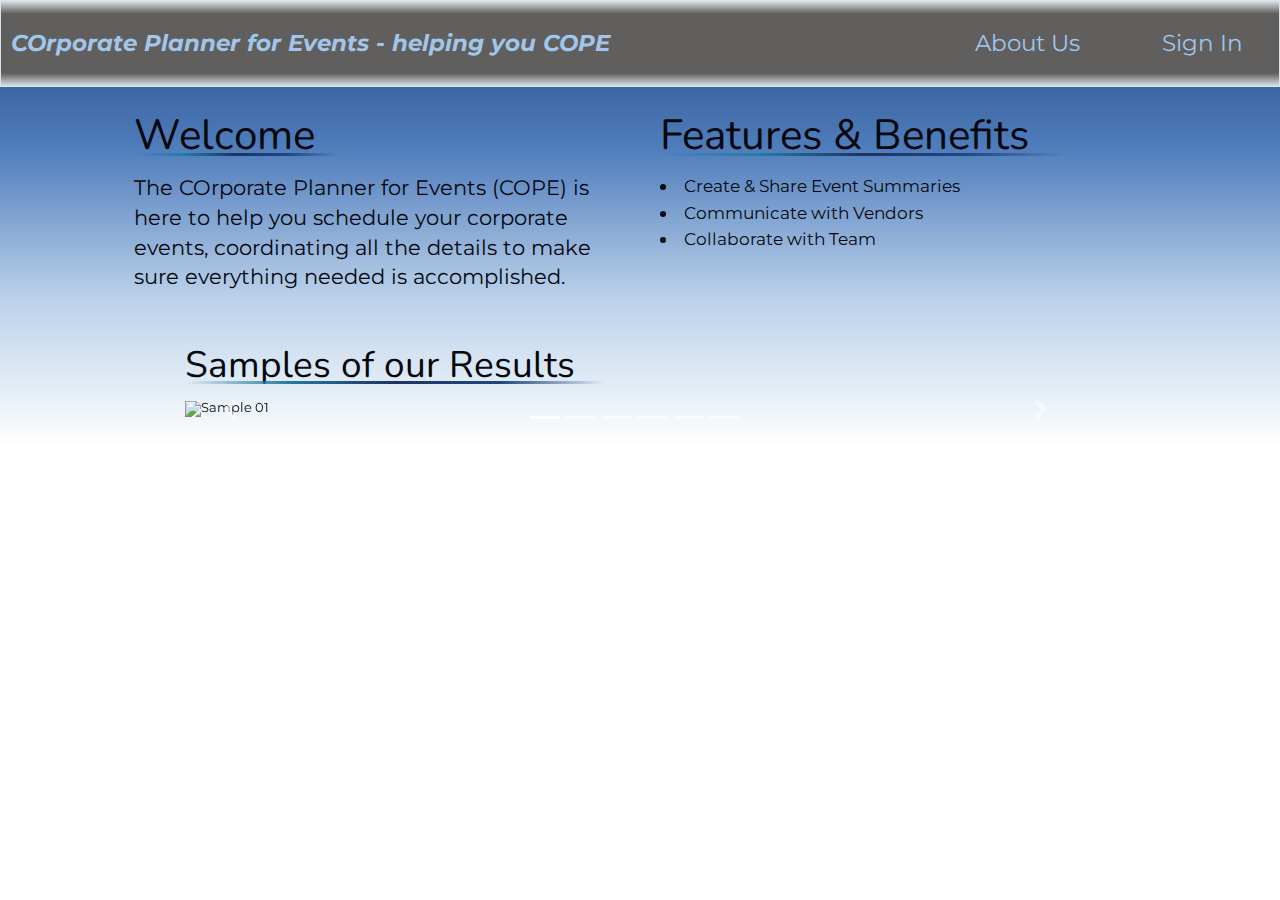
==== index.html @ 60e18fb6 "Styling tweaks." ====
<!doctype html>

<html lang="en">
<head>
  <meta charset="utf-8">
  <meta name="viewport" content="width=device-width, initial-scale=1">

  <title>COPE: COrporate Planner for Events</title>

  <link rel="apple-touch-icon" sizes="180x180" href="./img/favicon/apple-touch-icon.png">
  <link rel="icon" type="image/png" sizes="32x32" href="./img/favicon/favicon-32x32.png">
  <link rel="icon" type="image/png" sizes="16x16" href="./img/favicon/favicon-16x16.png">
  <link rel="manifest" href="./img/favicon/site.webmanifest">

  <link rel="stylesheet" href="https://fonts.googleapis.com/css?family=Nunito%7COpen+Sans%7CRoboto%7CMontserrat&display=swap">
  <link rel="stylesheet" href="https://maxcdn.bootstrapcdn.com/bootstrap/4.3.1/css/bootstrap.min.css">
  <link rel="stylesheet" href="css/index.css">

  <script src="https://use.fontawesome.com/releases/v5.8.1/js/all.js" data-auto-replace-svg="nest"></script>
  <script src="https://ajax.googleapis.com/ajax/libs/jquery/3.4.1/jquery.min.js"></script>
  <script src="https://maxcdn.bootstrapcdn.com/bootstrap/4.3.1/js/bootstrap.min.js"></script>
</head>

<body>
  <header>
    <nav>
      <div>
        <a class="Title" href="index.html">
          <span class="title">COrporate&nbsp;Planner for&nbsp;Events<span class="desktop-only"> - </span><br class="not-desktop"/></span><span class="subtitle">helping&nbsp;you&nbsp;COPE</span>
        </a>
      </div>
      <div>
        <a class="About" href="about.html">About&nbsp;Us&nbsp;<i class="fas fa-users"></i></a>
        <a class="SignIn" href="#">Sign&nbsp;In&nbsp;<i class="fas fa-sign-in-alt"></i></a>
      </div>
    </nav>
  </header>

  <div class="main-container home">
    <div class="intro-flex">
      <section class="intro-item">
        <h2 class="welcome">Welcome</h2>
        
        <p>
          <span>The COrporate Planner for Events (COPE) is here to help you schedule your corporate events, coordinating all the details to make sure everything needed is accomplished.</span>
        </p>
      </section>
    
      <section class="intro-item features">
        <h2 class="features-benefits">Features &amp; Benefits</h2>

        <ul>
          <li>Create & Share Event Summaries</li>
          <li>Communicate with Vendors</li>
          <li>Collaborate with Team</li>
        </ul>
      </section>
    </div>
    
    <section class="carousel-container">
      <h3 class="samples">Samples of our Results</h3>
      <div id="myCarousel" class="carousel slide" data-ride="carousel">
        <!-- Indicators -->
        <ol class="carousel-indicators">
          <li data-target="#myCarousel" data-slide-to="0" class="active"></li>
          <li data-target="#myCarousel" data-slide-to="1"></li>
          <li data-target="#myCarousel" data-slide-to="2"></li>
          <li data-target="#myCarousel" data-slide-to="3"></li>
          <li data-target="#myCarousel" data-slide-to="4"></li>
          <li data-target="#myCarousel" data-slide-to="5"></li>
        </ol>

        <!-- Wrapper for slides -->
        <div class="carousel-inner">
          <div class="carousel-item active">
            <img src="img/samples/01.jpg" alt="Sample 01" style="width:100%;">
          </div>
          <div class="carousel-item">
            <img src="img/samples/02.jpg" alt="Sample 02" style="width:100%;">
          </div>
          <div class="carousel-item">
            <img src="img/samples/03.jpg" alt="Sample 03" style="width:100%;">
          </div>
          <div class="carousel-item">
            <img src="img/samples/04.jpg" alt="Sample 04" style="width:100%;">
          </div>
          <div class="carousel-item">
            <img src="img/samples/05.jpg" alt="Sample 05" style="width:100%;">
          </div>
          <div class="carousel-item">
            <img src="img/samples/06.jpg" alt="Sample 06" style="width:100%;">
          </div>
        </div>
      
        <!-- Left and right controls -->
        <a class="carousel-control-prev" href="#myCarousel" data-slide="prev">
          <span class="carousel-control-prev-icon"></span>
        </a>
        <a class="carousel-control-next" href="#myCarousel" data-slide="next">
          <span class="carousel-control-next-icon"></span>
        </a>
      </div>
    </section>
  </div>
</body>
</html>
---- css/index.css ----
/* http://meyerweb.com/eric/tools/css/reset/ 
   v2.0 | 20110126
   License: none (public domain)
*/
html,
body,
div,
span,
applet,
object,
iframe,
h1,
h2,
h3,
h4,
h5,
h6,
p,
blockquote,
pre,
a,
abbr,
acronym,
address,
big,
cite,
code,
del,
dfn,
em,
img,
ins,
kbd,
q,
s,
samp,
small,
strike,
strong,
sub,
sup,
tt,
var,
b,
u,
i,
center,
dl,
dt,
dd,
ol,
ul,
li,
fieldset,
form,
label,
legend,
table,
caption,
tbody,
tfoot,
thead,
tr,
th,
td,
article,
aside,
canvas,
details,
embed,
figure,
figcaption,
footer,
header,
hgroup,
menu,
nav,
output,
ruby,
section,
summary,
time,
mark,
audio,
video {
  margin: 0;
  padding: 0;
  border: 0;
  font-size: 100%;
  font: inherit;
  vertical-align: baseline;
}
/* HTML5 display-role reset for older browsers */
article,
aside,
details,
figcaption,
figure,
footer,
header,
hgroup,
menu,
nav,
section {
  display: block;
}
body {
  line-height: 1;
}
ol,
ul {
  list-style: none;
}
blockquote,
q {
  quotes: none;
}
blockquote:before,
blockquote:after,
q:before,
q:after {
  content: '';
  content: none;
}
table {
  border-collapse: collapse;
  border-spacing: 0;
}
* {
  box-sizing: border-box;
}
html {
  font-size: calc(10px + 0.25vw);
}
@media (min-width: 1400px) {
  html {
    font-size: calc(10px + 0.33vw);
  }
}
body {
  font-family: 'Montserrat', sans-serif;
  color: #04080F;
  min-width: 300px;
  background: linear-gradient(#1F487E, #507DBC, #BBD1EA, white);
  background-repeat: no-repeat;
}
h1,
h2,
h3,
h4,
h5 {
  font-family: 'Nunito', sans-serif;
  color: #04080F;
}
h1 {
  padding: 15px 0;
}
@media (max-width: 500px) {
  h1 {
    font-size: 4rem;
  }
}
@media (min-width: 501px) {
  h1 {
    font-size: 4.2rem;
  }
}
h2 {
  padding: 12.5px 0;
}
@media (max-width: 500px) {
  h2 {
    font-size: 3rem;
  }
}
@media (min-width: 501px) {
  h2 {
    font-size: 3.2rem;
  }
}
h3 {
  padding: 10px 0;
}
@media (max-width: 500px) {
  h3 {
    font-size: 2.5rem;
  }
}
@media (min-width: 501px) {
  h3 {
    font-size: 2.8rem;
  }
}
p {
  font-size: 1.6em;
  line-height: 1.4;
  padding: 15px 0;
}
ul {
  padding: 15px 0;
}
section {
  padding: 15px 0;
}
.main-container {
  max-width: 1200px;
  width: 100%;
  margin: 0 auto;
}
header {
  width: 100%;
  color: #04080F;
  border: 1px solid #DAE3E5;
  font-size: 1.75rem;
}
@media (max-width: 500px) {
  header {
    background: linear-gradient(to bottom, #DAE3E5, #605F5E 5%, #605F5E 95%, #DAE3E5);
  }
}
@media (min-width: 501px) {
  header {
    background: linear-gradient(to bottom, #DAE3E5, #605F5E 10%, #605F5E 90%, #DAE3E5);
  }
}
@media (min-width: 1000px) {
  header {
    background: linear-gradient(to bottom, #DAE3E5, #605F5E 15%, #605F5E 85%, #DAE3E5);
  }
}
header nav {
  width: 100%;
  min-width: 300px;
  display: grid;
  text-align: center;
}
@media (max-width: 500px) {
  header nav {
    display: grid;
    grid-template-rows: 1fr 1fr;
    grid-template-columns: 1fr;
    grid-row-gap: 0;
    grid-column-gap: 0;
  }
}
@media (min-width: 501px) {
  header nav {
    display: grid;
    grid-template-rows: 1.5fr;
    grid-template-columns: 1fr 0.75fr;
    grid-row-gap: 0;
    grid-column-gap: 0;
  }
}
header nav div:first-child {
  display: grid;
  grid-template-rows: 1fr;
  grid-template-columns: 1fr;
  grid-row-gap: 0;
  grid-column-gap: 0;
}
@media (max-width: 500px) {
  header nav div:last-child {
    display: grid;
    grid-template-rows: 1fr 1fr;
    grid-template-columns: 1fr;
    grid-row-gap: 0;
    grid-column-gap: 0;
    padding-bottom: 15px;
  }
}
@media (min-width: 501px) {
  header nav div:last-child {
    display: grid;
    grid-template-rows: 1fr 1fr;
    grid-template-columns: 1fr;
    grid-row-gap: 0;
    grid-column-gap: 0;
  }
}
@media (min-width: 1000px) {
  header nav div:last-child {
    display: grid;
    grid-template-rows: 1fr;
    grid-template-columns: 2fr 1fr;
    grid-row-gap: 0;
    grid-column-gap: 0;
  }
}
@media (min-width: 1400px) {
  header nav div:last-child {
    display: grid;
    grid-template-rows: 1fr;
    grid-template-columns: 2.5fr 1fr;
    grid-row-gap: 0;
    grid-column-gap: 0;
  }
}
header nav div a {
  line-height: 1.5;
  margin: auto 0;
}
header nav div a:link {
  color: #A1C6EA;
  text-decoration: none;
  transition: all 0.33s ease-in-out;
}
header nav div a:visited {
  color: #507DBC;
  text-decoration: none;
  transition: all 0.33s ease-in-out;
}
header nav div a:hover {
  color: #DAE3E5;
  text-decoration: underline;
  transition: all 0.33s ease-in-out;
}
header nav div a:active {
  color: #BBD1EA;
  text-decoration: underline;
  transition: all 0.33s ease-in-out;
}
@media (max-width: 500px) {
  header nav div a {
    padding: 5px;
  }
}
@media (min-width: 501px) {
  header nav div a {
    padding: 0 10px;
  }
}
@media (min-width: 1000px) {
  header nav div a {
    padding: 15px 10px;
  }
}
@media (min-width: 1400px) {
  header nav div a {
    padding: 25px;
  }
}
header nav div a.Title {
  font-weight: bold;
  font-style: italic;
  text-align: center;
}
@media (min-width: 501px) {
  header nav div a.Title {
    padding: 25px 10px;
  }
}
@media (min-width: 1000px) {
  header nav div a.Title {
    text-align: left;
  }
}
header nav div a.About {
  text-align: right;
  grid-row-start: 1;
  grid-row-end: 1;
  grid-column-start: 1;
  grid-column-end: 1;
}
@media (max-width: 500px) {
  header nav div a.About {
    text-align: center;
  }
}
@media (min-width: 501px) {
  header nav div a.About {
    text-align: right;
    margin: 0;
    margin-top: auto;
    margin-right: 10px;
  }
}
@media (min-width: 1000px) {
  header nav div a.About {
    margin: auto 0;
  }
}
header nav div a.SignIn {
  text-align: right;
}
@media (max-width: 500px) {
  header nav div a.SignIn {
    text-align: center;
    grid-row-start: 2;
    grid-row-end: 2;
    grid-column-start: 1;
    grid-column-end: 1;
  }
}
@media (min-width: 501px) {
  header nav div a.SignIn {
    margin: 0;
    margin-bottom: auto;
    margin-right: 10px;
    grid-row-start: 2;
    grid-row-end: 2;
    grid-column-start: 1;
    grid-column-end: 1;
  }
}
@media (min-width: 1000px) {
  header nav div a.SignIn {
    margin: auto 0;
    margin-right: 20px;
    grid-row-start: 1;
    grid-row-end: 1;
    grid-column-start: 2;
    grid-column-end: 2;
  }
}
@media (min-width: 1400px) {
  header nav div a.SignIn {
    grid-row-start: 1;
    grid-row-end: 1;
    grid-column-start: 2;
    grid-column-end: 2;
  }
}
@media (min-width: 0px) {
  header nav .desktop-only {
    display: none;
  }
  header nav .not-desktop {
    display: inline;
  }
}
@media (min-width: 1000px) {
  header nav .desktop-only {
    display: inline;
  }
  header nav .not-desktop {
    display: none;
  }
}
@media (max-width: 500px) {
  .home {
    padding: 0 1vw;
    min-width: calc(100vw / 2);
    max-width: 100vw;
  }
}
@media (min-width: 501px) {
  .home {
    padding: 0 2vw;
    min-width: calc(92.5vw / 2);
    max-width: 92.5vw;
  }
}
@media (min-width: 1000px) {
  .home {
    padding: 0 8vw;
    min-width: calc(95vw / 2);
    max-width: 95vw;
  }
}
@media (min-width: 1400px) {
  .home {
    padding: 0 10vw;
    min-width: calc(97.5vw / 2);
    max-width: 97.5vw;
  }
}
.home .intro img {
  width: 100%;
  border-radius: 5px;
}
.home .intro-flex {
  display: flex;
  flex-wrap: wrap;
  justify-content: space-between;
  width: 100%;
}
@media (min-width: 501px) {
  .home .intro-flex {
    flex-direction: row-reverse;
  }
}
@media (min-width: 1000px) {
  .home .intro-flex {
    flex-direction: row;
  }
}
@media (min-width: 501px) {
  .home .intro-flex .intro-item {
    width: 100%;
  }
}
@media (min-width: 1000px) {
  .home .intro-flex .intro-item {
    width: 48%;
  }
}
@media (min-width: 1400px) {
  .home .intro-flex .intro-item {
    width: 45%;
  }
}
.home .intro-flex .features ul {
  list-style: disc inside;
  line-height: 2em;
}
.home .intro-flex .features ul li {
  font-size: 1.3em;
}
.home h1,
.home h2,
.home h3 {
  position: relative;
  padding-bottom: 2px;
  text-decoration: none;
}
.home h1::after,
.home h2::after,
.home h3::after {
  content: "";
  position: absolute;
  bottom: 2px;
  left: 0;
  height: 3px;
  background: #1D3461;
  background: linear-gradient(to left, transparent 0%, #1F487E 25%, #1D3461 50%, #247BA0 75%, transparent 100%);
}
.home h1::after {
  width: 25%;
}
@media (max-width: 500px) {
  .home h2.welcome::after {
    width: calc(165px + 0.25vw);
    max-width: 300px;
  }
}
@media (min-width: 501px) {
  .home h2.welcome::after {
    width: calc(170px + 2vw);
  }
}
@media (min-width: 1000px) {
  .home h2.welcome::after {
    width: calc(200px + 0.25vw);
  }
}
@media (min-width: 1400px) {
  .home h2.welcome::after {
    width: calc(150px + 5vw);
  }
}
@media (max-width: 500px) {
  .home h2.features-benefits::after {
    width: calc(325px + 0.25vw);
    max-width: 300px;
  }
}
@media (min-width: 501px) {
  .home h2.features-benefits::after {
    width: calc(310px + 7vw);
  }
}
@media (min-width: 1000px) {
  .home h2.features-benefits::after {
    width: calc(315px + 7vw);
  }
}
@media (min-width: 1400px) {
  .home h2.features-benefits::after {
    width: calc(325px + 9vw);
  }
}
@media (max-width: 500px) {
  .home h3.samples::after {
    width: calc(340px + 0.25vw);
    max-width: 300px;
  }
}
@media (min-width: 501px) {
  .home h3.samples::after {
    width: calc(325px + 7vw);
  }
}
@media (min-width: 1000px) {
  .home h3.samples::after {
    width: calc(330px + 7vw);
  }
}
@media (min-width: 1400px) {
  .home h3.samples::after {
    width: calc(340px + 9vw);
  }
}
.home .carousel-container {
  margin: 0 auto;
}
@media (max-width: 500px) {
  .home .carousel-container {
    width: 100%;
  }
}
@media (min-width: 501px) {
  .home .carousel-container {
    width: 95%;
  }
}
@media (min-width: 1000px) {
  .home .carousel-container {
    width: 90%;
  }
}
@media (min-width: 1400px) {
  .home .carousel-container {
    width: 80%;
  }
}
.home .carousel-container #myCarousel {
  padding: 15px 0;
  max-width: 99%;
}
.home .carousel-container .carousel-indicators {
  bottom: 5%;
}
.home .carousel-container .carousel-inner img {
  width: 100%;
  height: 100%;
}
.home .carousel-container .carousel-control-prev,
.home .carousel-container .carousel-control-next {
  width: 10%;
}
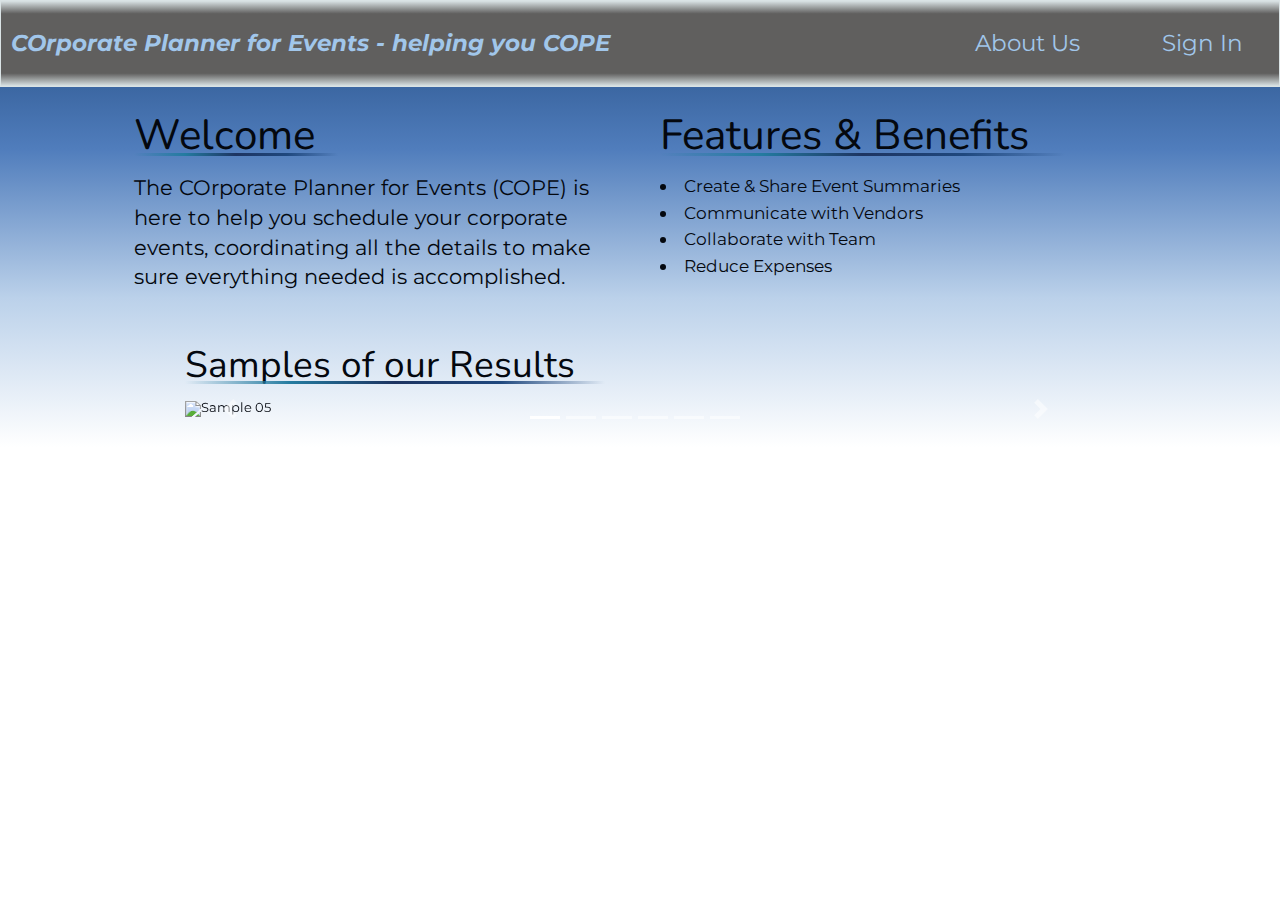
==== commit f438d328: "Randomize: sample images, github cards, tag cloud." ====
--- a/index.html
+++ b/index.html
@@ -53,6 +53,7 @@
           <li>Create & Share Event Summaries</li>
           <li>Communicate with Vendors</li>
           <li>Collaborate with Team</li>
+          <li>Reduce Expenses</li>
         </ul>
       </section>
     </div>
@@ -72,7 +73,7 @@
 
         <!-- Wrapper for slides -->
         <div class="carousel-inner">
-          <div class="carousel-item active">
+          <div class="carousel-item">
             <img src="img/samples/01.jpg" alt="Sample 01" style="width:100%;">
           </div>
           <div class="carousel-item">
@@ -100,6 +101,16 @@
           <span class="carousel-control-next-icon"></span>
         </a>
       </div>
+
+      <script type="text/javascript">
+        let images = document.querySelector('div.carousel-inner');
+        let r = 0;
+        for (let i = images.children.length; i >= 0; i--) {
+          r = Math.random() * i | 0;
+          images.appendChild(images.children[r]);
+        }
+        images.children[0].classList.add('active');
+      </script>
     </section>
   </div>
 </body>
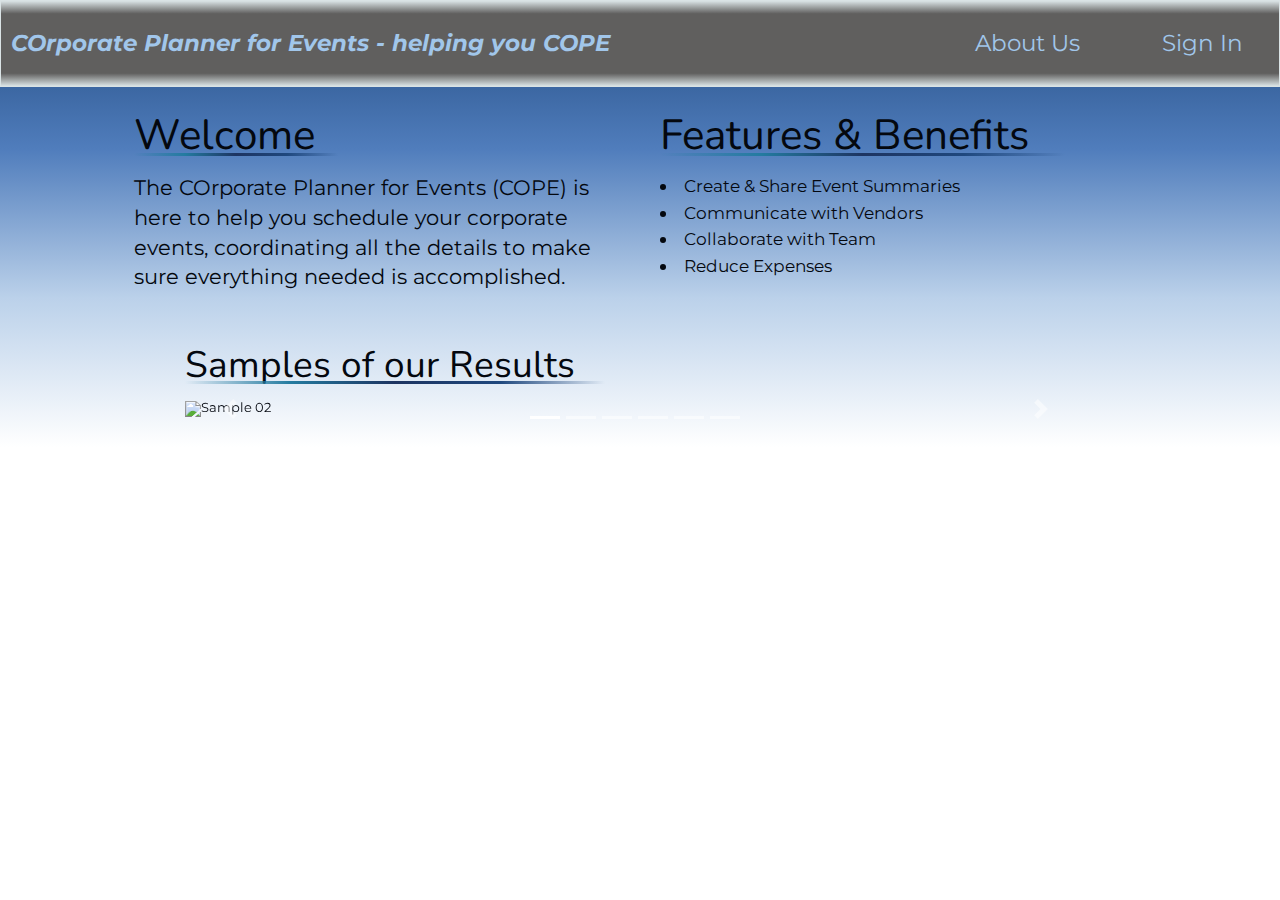
==== commit fef90373: "Link Sign In to React site." ====
--- a/index.html
+++ b/index.html
@@ -31,7 +31,7 @@
       </div>
       <div>
         <a class="About" href="about.html">About&nbsp;Us&nbsp;<i class="fas fa-users"></i></a>
-        <a class="SignIn" href="#">Sign&nbsp;In&nbsp;<i class="fas fa-sign-in-alt"></i></a>
+        <a class="SignIn" href="https://event-planner-20193-fe.netlify.com">Sign&nbsp;In&nbsp;<i class="fas fa-sign-in-alt"></i></a>
       </div>
     </nav>
   </header>
